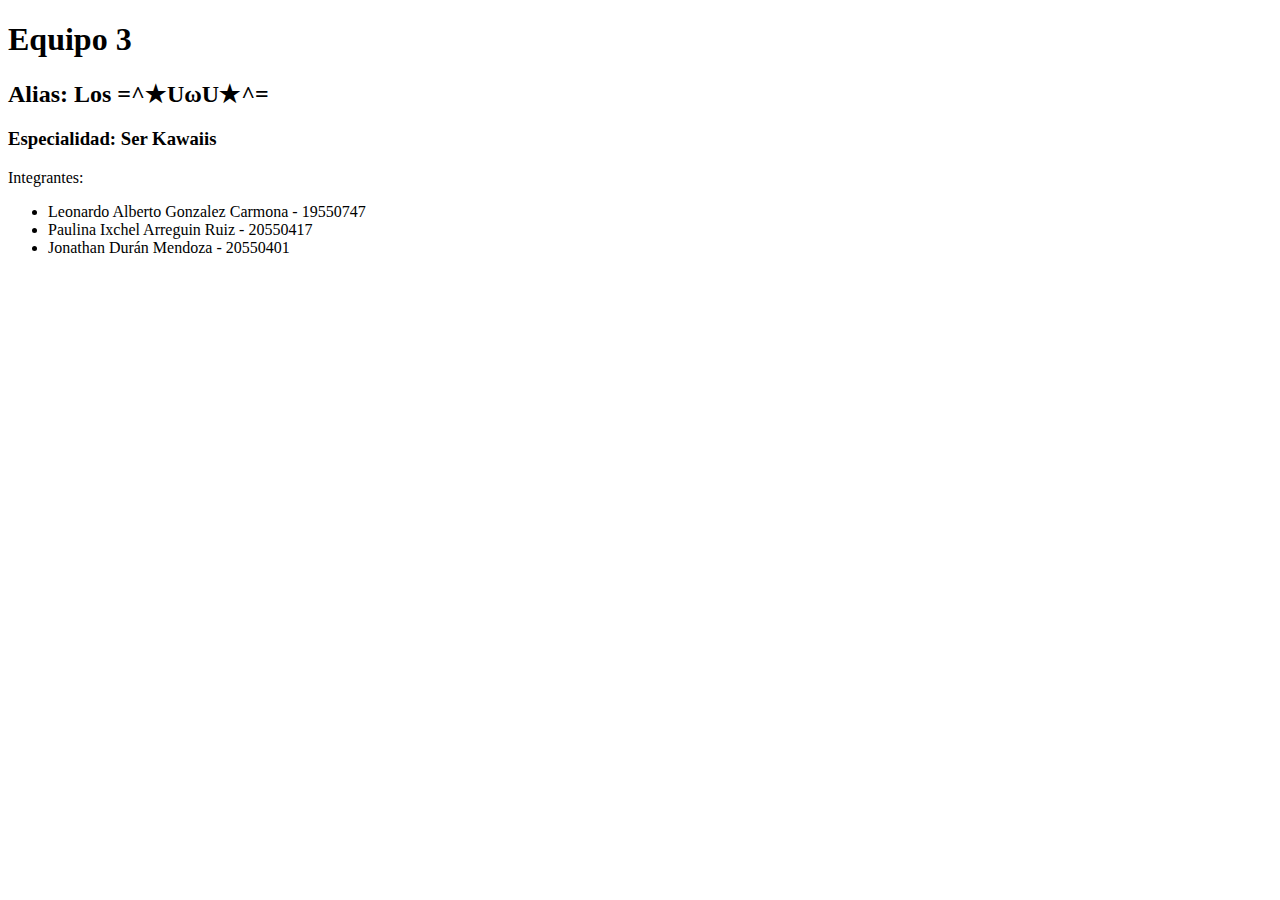
==== UwU/Uwindex.html @ 749a90fa "Upload of CSS" ====
<!DOCTYPE html>
<html lang="en">
<head>
    <meta charset="UTF-8">
    <meta name="viewport" content="width=device-width, initial-scale=1.0">
    <title>Los =^★UωU★^=</title>
    <link rel="shortcut icon" href="https://images-wixmp-ed30a86b8c4ca887773594c2.wixmp.com/f/4379ea94-c866-4f3a-a5e6-34b4d116f2d8/d9td8pd-d8ccea13-3e1a-4aaa-ab23-5177da12b412.png?token=eyJ0eXAiOiJKV1QiLCJhbGciOiJIUzI1NiJ9.[base64].wmyJp9A-kOQJGnmkgxH8uGlSnEBjCEUFO9Gw8_Zee88">
    <style href="style.css"></style>
</head>
<body>
    <h1>
        Equipo 3
    </h1>
    <h2>
        Alias: Los =^★UωU★^=
    </h2>
    <h3>Especialidad: Ser Kawaiis</h3>
    <p>Integrantes: </p>
    <ul>
        <li>Leonardo Alberto Gonzalez Carmona - 19550747</li>
        <li>Paulina Ixchel Arreguin Ruiz - 20550417</li>
        <li>Jonathan Durán Mendoza - 20550401</li> 
    </ul>
</body>
</html>
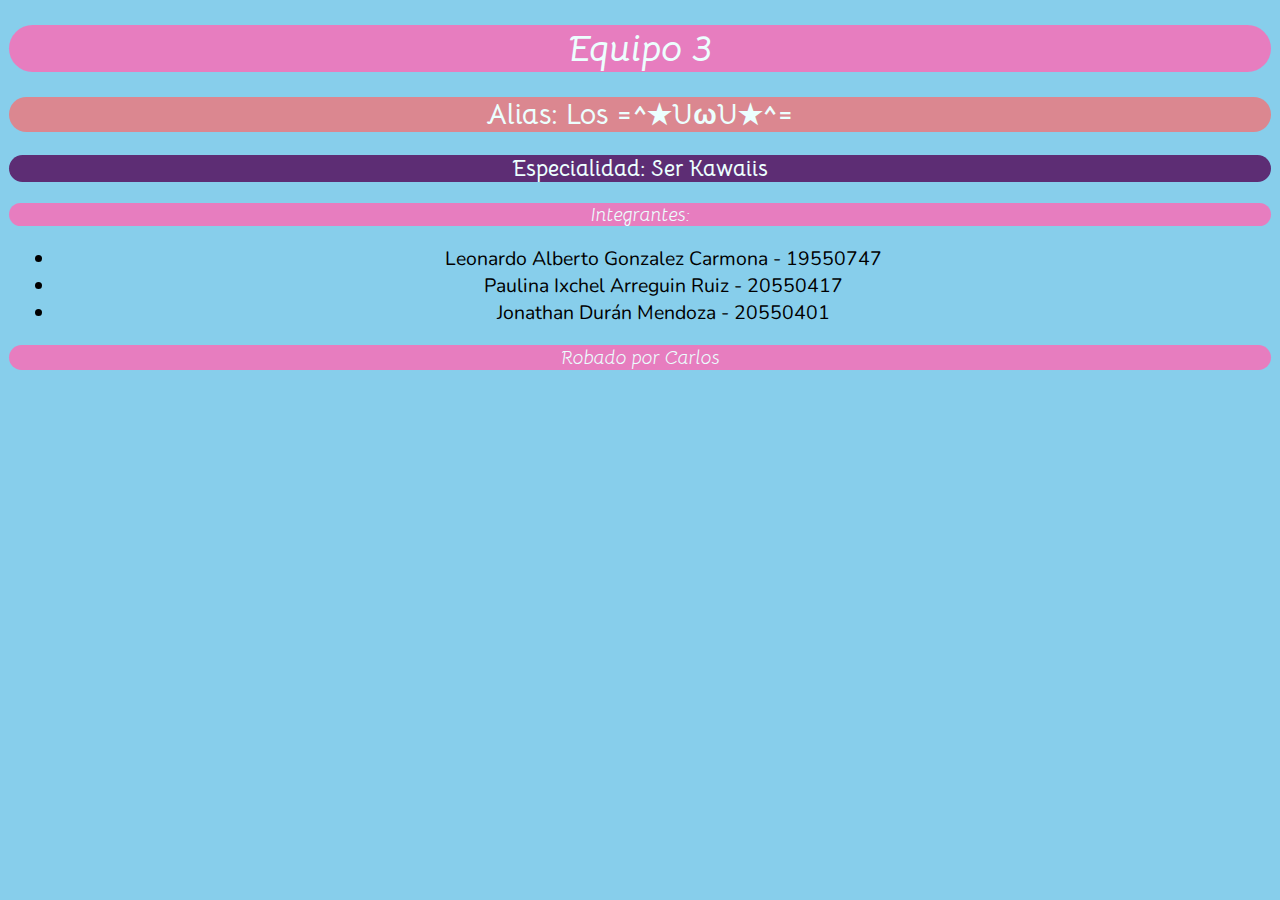
==== commit 7b76e317: "Merge pull request #1 from CarlosRubioTNM/main" ====
--- a/UwU/Uwindex.html
+++ b/UwU/Uwindex.html
@@ -5,7 +5,7 @@
     <meta name="viewport" content="width=device-width, initial-scale=1.0">
     <title>Los =^★UωU★^=</title>
     <link rel="shortcut icon" href="https://images-wixmp-ed30a86b8c4ca887773594c2.wixmp.com/f/4379ea94-c866-4f3a-a5e6-34b4d116f2d8/d9td8pd-d8ccea13-3e1a-4aaa-ab23-5177da12b412.png?token=eyJ0eXAiOiJKV1QiLCJhbGciOiJIUzI1NiJ9.[base64].wmyJp9A-kOQJGnmkgxH8uGlSnEBjCEUFO9Gw8_Zee88">
-    <style href="style.css"></style>
+    <link rel="stylesheet" href="style.css">
 </head>
 <body>
     <h1>
@@ -21,5 +21,8 @@
         <li>Paulina Ixchel Arreguin Ruiz - 20550417</li>
         <li>Jonathan Durán Mendoza - 20550401</li> 
     </ul>
+    <footer>
+        <p>Robado por Carlos</p>
+    </footer>
 </body>
 </html>--- a/UwU/style.css
+++ b/UwU/style.css
@@ -0,0 +1,50 @@
+    @import url('https://fonts.googleapis.com/css2?family=Bellota&display=swap');
+    @import url('https://fonts.googleapis.com/css2?family=Nunito&display=swap');
+        *{
+            font-family: 'Nunito', sans-serif;
+            text-align: center;
+            zoom: 105%;
+        }
+        body{
+            background-color: skyblue;
+        }
+        h1{
+            color: rgb(111, 111, 111);
+            color: rgb(236, 255, 254);
+            background-color: rgba(255, 105, 180, 0.8);
+            font-family: 'Bellota', sans-serif;
+            font-style: italic;
+            border-radius: 25px 25px 25px 25px;
+        }
+        h2{
+            color: rgb(236, 255, 254);
+            background-color: rgba(255, 105, 105, 0.7);
+            font-family: 'Bellota', sans-serif;
+            border-radius: 15px;
+        }
+        h3{
+            color: rgb(236, 255, 254);
+            background-color: rgba(93, 45, 116, 1);
+            font-family: 'Bellota', sans-serif;
+            border-radius: 15px;
+        }
+        h4{
+            color: rgb(236, 255, 254);
+            background-color: rgba(255, 105, 180, 1);
+            font-family: 'Bellota', sans-serif;
+            border-radius: 15px;            
+        }
+        form{
+            font-style: italic;
+            font-weight: bold;
+        }
+        input{
+            border-radius: 15px;
+        }
+        p{
+            color: rgb(236, 255, 254);
+            background-color: rgba(255, 105, 180, 0.8);
+            font-family: 'Bellota', sans-serif;
+            font-style: italic;
+            border-radius: 25px 25px 25px 25px;
+        }